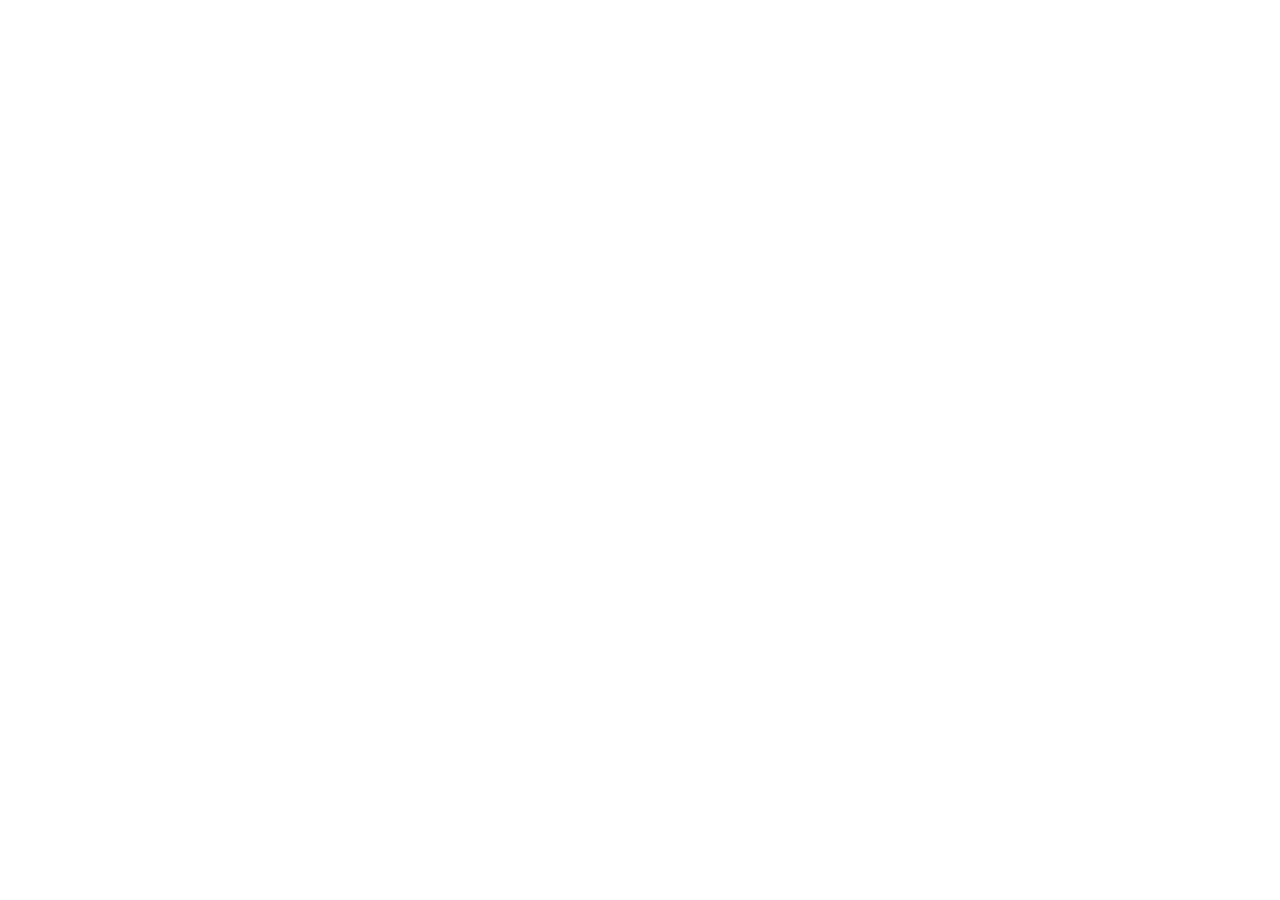
==== index.html @ 19e60c7f "Update index.html" ====
<!DOCTYPE html>
<html>
<head>
    <title>Pagina de Animales</title>
    <meta charset="UTF-8">
    <link rel="stylesheet" href="1.css">
</head>
<body>
    <div class="main">

    </div>
</body>
</html>
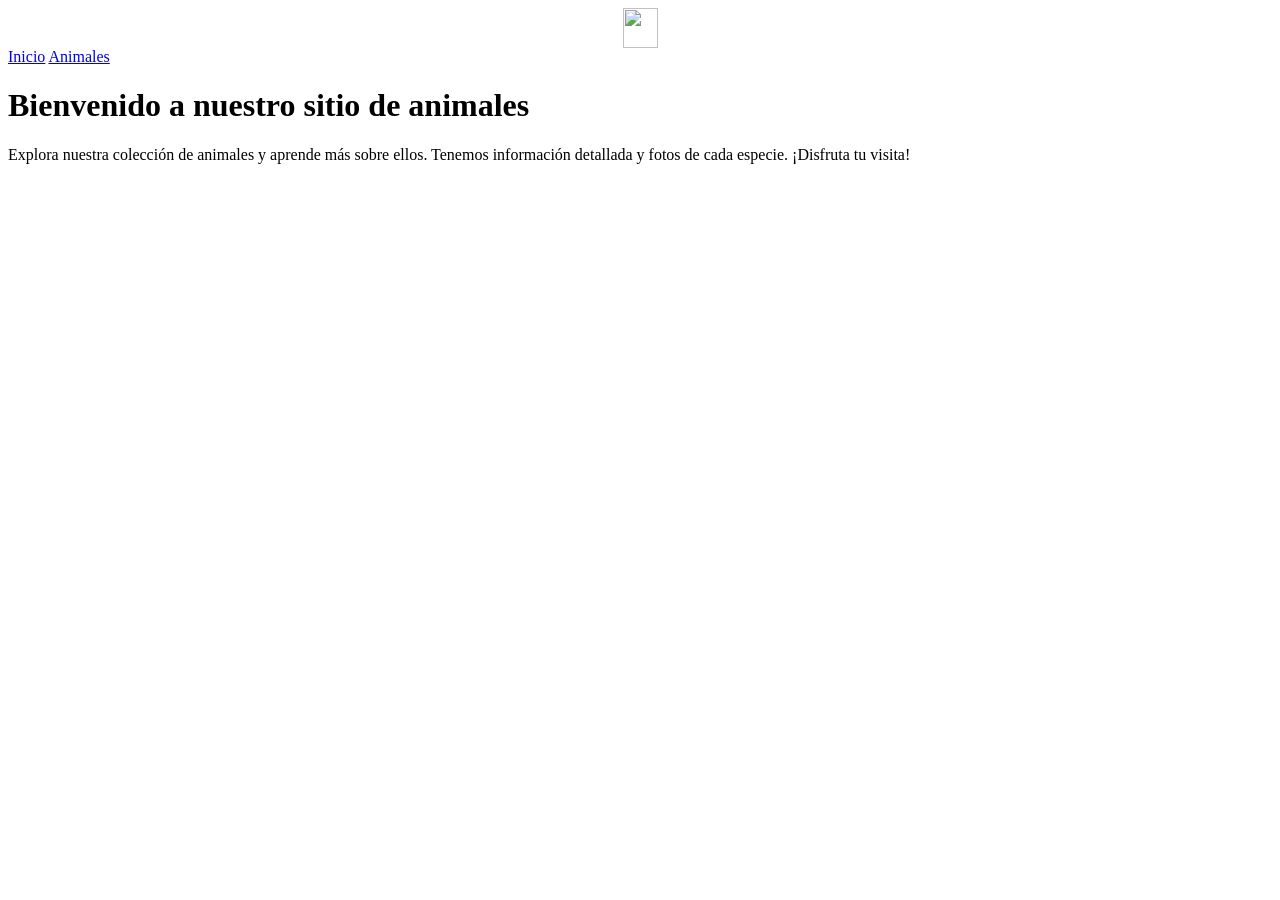
==== commit d6401442: "Update index.html" ====
--- a/index.html
+++ b/index.html
@@ -1,13 +1,28 @@
-<!DOCTYPE html>
-<html>
-<head>
-    <title>Pagina de Animales</title>
-    <meta charset="UTF-8">
-    <link rel="stylesheet" href="1.css">
-</head>
-<body>
-    <div class="main">
-
-    </div>
-</body>
-</html>
+<!DOCTYPE html>
+<html>
+<head>
+   <meta charset="utf-8">
+  <meta name="viewport" content="width=device-width">
+  <link rel="stylesheet" href="css/styles.css">
+  <link rel="preconnect" href="https://fonts.googleapis.com">
+  <link rel="preconnect" href="https://fonts.gstatic.com" crossorigin>
+  <link href="https://fonts.googleapis.com/css2?family=Google+Sans:ital,opsz,wght@0,17..18,400..700;1,17..18,400..700&display=swap" rel="stylesheet">
+</head>
+<body>
+<nav class="navbar">
+    <div class="logo">
+        <img src="img/logo.png" width="35" height="40" style="display: block; margin: 0 auto;">
+    </div>
+    <div class="menu">
+        <a href="index.html">Inicio</a>
+        <a href="animales.html">Animales</a>
+    </div>
+</nav>
+
+<div class="container">
+    <h1>Bienvenido a nuestro sitio de animales</h1>
+    <p>Explora nuestra colección de animales y aprende más sobre ellos. Tenemos información detallada y fotos de cada especie. ¡Disfruta tu visita!</p>
+</div>
+</div>
+</body>
+</html>
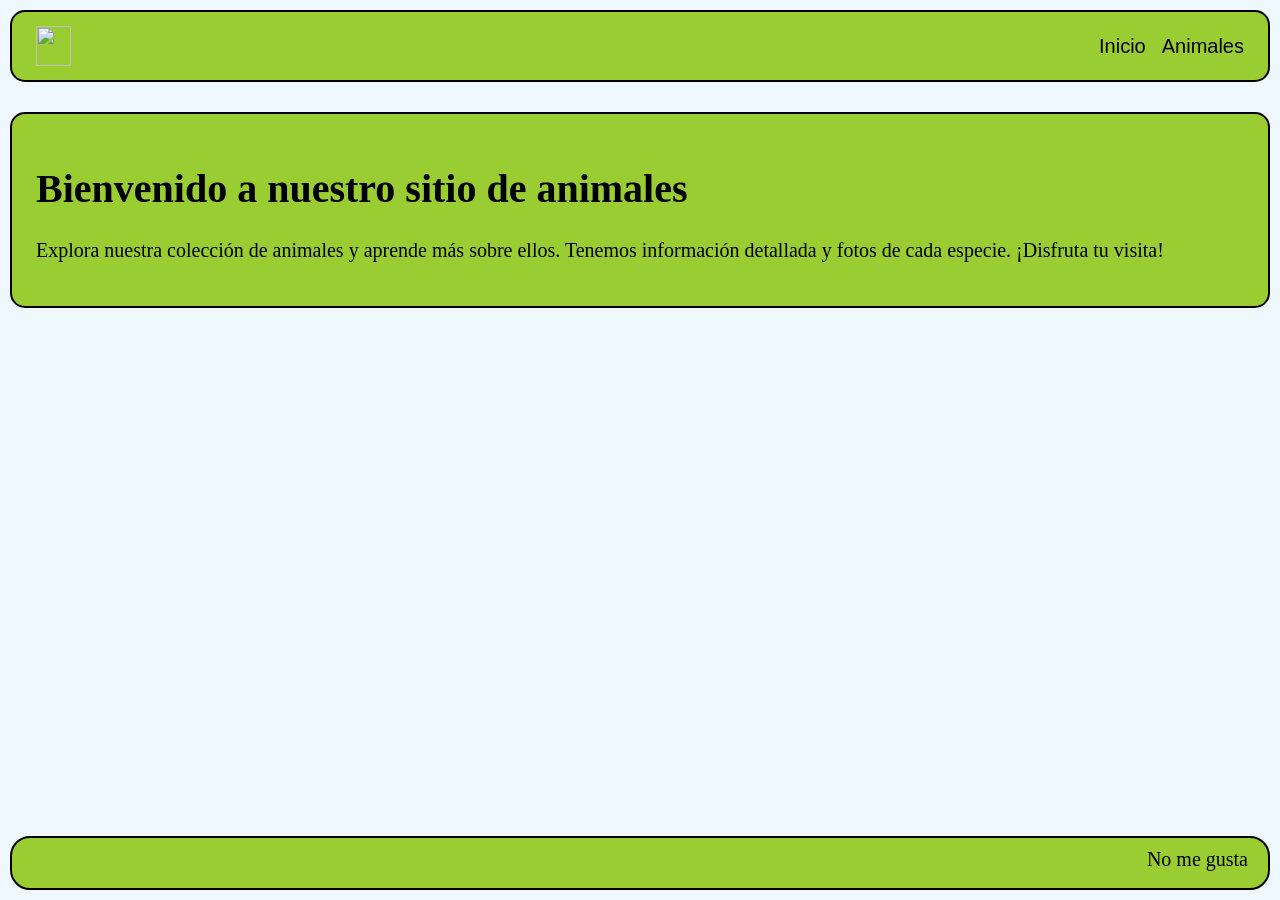
==== commit 26d92ec9: "Add files via upload" ====
--- a/index.html
+++ b/index.html
@@ -10,12 +10,10 @@
 </head>
 <body>
 <nav class="navbar">
-    <div class="logo">
-        <img src="img/logo.png" width="35" height="40" style="display: block; margin: 0 auto;">
-    </div>
+    <div class="logo"><a href="index.html"><img src="img/logo.png" width="35" height="40" style="display: block; margin: 0 auto;"></a></div>
     <div class="menu">
         <a href="index.html">Inicio</a>
-        <a href="animales.html">Animales</a>
+        <a href="secciones/animales.html">Animales</a>
     </div>
 </nav>
 
@@ -24,5 +22,12 @@
     <p>Explora nuestra colección de animales y aprende más sobre ellos. Tenemos información detallada y fotos de cada especie. ¡Disfruta tu visita!</p>
 </div>
 </div>
+<footer>
+   <div class="opinion">
+    <a href="*" class="footer">No me gusta</a>
+   </div>
+</footer>
 </body>
 </html>
+
+
--- a/css/styles.css
+++ b/css/styles.css
@@ -0,0 +1,169 @@
+body {
+   background-color: #7d7d7d;
+   margin: 0;
+   min-height: 100vh;
+   background-color: aliceblue;
+   background-image: url(../img/fondo.jpg);
+   background-position: center;
+   background-repeat: no-repeat;
+   background-size: cover;
+   min-height: 100vh;
+   
+   
+   display: flex;
+   flex-direction: column;
+}
+
+.navbar {
+    margin: 10px;
+    display: flex;
+    justify-content: space-between;
+    align-items: center;
+    padding: 24px;
+    background-color: yellowgreen;
+    font-family: "Google Sans", sans-serif;
+    color: black;
+    border: solid black 2.2px; /* EDITAR */
+    border-radius: 15px;
+    font-size: 20px;
+    height: 20px;
+}
+
+.container { 
+    margin: 10px;
+    background-color: yellowgreen;
+    padding: 24px;
+    border-radius: 15px;
+    color: black;
+    margin-top: 20px;
+    border: solid black 2.2px; /* EDITAR */
+    font-size: 20px;
+}
+
+.menu {
+    display: flex;
+    gap: 16px;
+}
+
+.menu a {
+    color: black;
+    text-decoration: none;
+}
+
+.animales {
+    display: flex;
+    flex-wrap: wrap;
+    justify-content: center;
+    gap: 16px;
+    margin: 10px;
+    border-radius: 15px;
+    color: black;
+    margin-top: 20px;  
+ 
+}
+.marco{
+    display: flex;
+    width: 20vw;
+
+    height: auto;
+    border-radius: 5%;
+    background-color: transparent;
+    border: solid transparent 2.2px;
+    justify-content: center;
+    padding: 10px;
+    align-items: center;
+    flex-direction: column;
+}
+.animal1,
+.animal2,
+.animal3,
+.animal4,
+.animal5,
+.animal6,
+.animal7,
+.animal8,
+.animal9,
+.animal10 {
+    display: flex;
+    justify-content: center;
+    align-items: center;
+    background-color: #7d7d7d;
+    width: 10vw;
+    aspect-ratio: 1 / 1;
+    border-radius: 50%;
+    padding: 1rem;
+    box-sizing: border-box;
+    border: solid black 2.2px;
+}
+.textcuadro{
+    color:whitesmoke;
+    padding: 10px;
+}
+
+.navbar2 {
+    display: flex;
+    justify-content: center;
+    align-items: center;
+    padding: 24px;
+    margin-top: 5px;
+    background-color: yellowgreen;
+    margin: 10px;
+    font-family: "Google Sans", sans-serif;
+    color: black;
+    border: solid black 2.2px; /* EDITAR */
+    border-radius: 15px;
+    font-size: 20px;
+    height: 5px;
+}
+
+.secciones{
+    display: flex;
+    justify-content: space-evenly;
+    width: 100vw;
+}
+
+.navbar3,
+.navbar4,
+.navbar5 {
+    display: flex;
+    justify-content: center;
+    align-items: center;
+    padding: 24px;
+    margin-top: 5px;
+    background-color: yellowgreen;
+    margin: 10px;
+    font-family: "Google Sans", sans-serif;
+    color: black;
+    border: solid black 2.2px; /* EDITAR */
+    border-radius: 15px;
+    font-size: 20px;
+    height: 5px;
+    width: 50%;
+}
+
+footer {
+
+    margin-top: auto;
+    background-color: red;
+    height: 30px;
+    margin-left: 10px;
+    margin-right: 10px;
+    margin-bottom: 10px;
+    font-size: 20px;
+    padding: 10px;
+    border-radius: 20px;
+    background-color: yellowgreen;
+    border: solid black 2.2px; /* EDITAR */
+}
+
+.opinion {
+    display: flex;
+    justify-content:end;
+    text-align: center;
+    padding-right: 10px;
+}
+
+.footer {
+    text-decoration: none;
+    color:black;
+}|
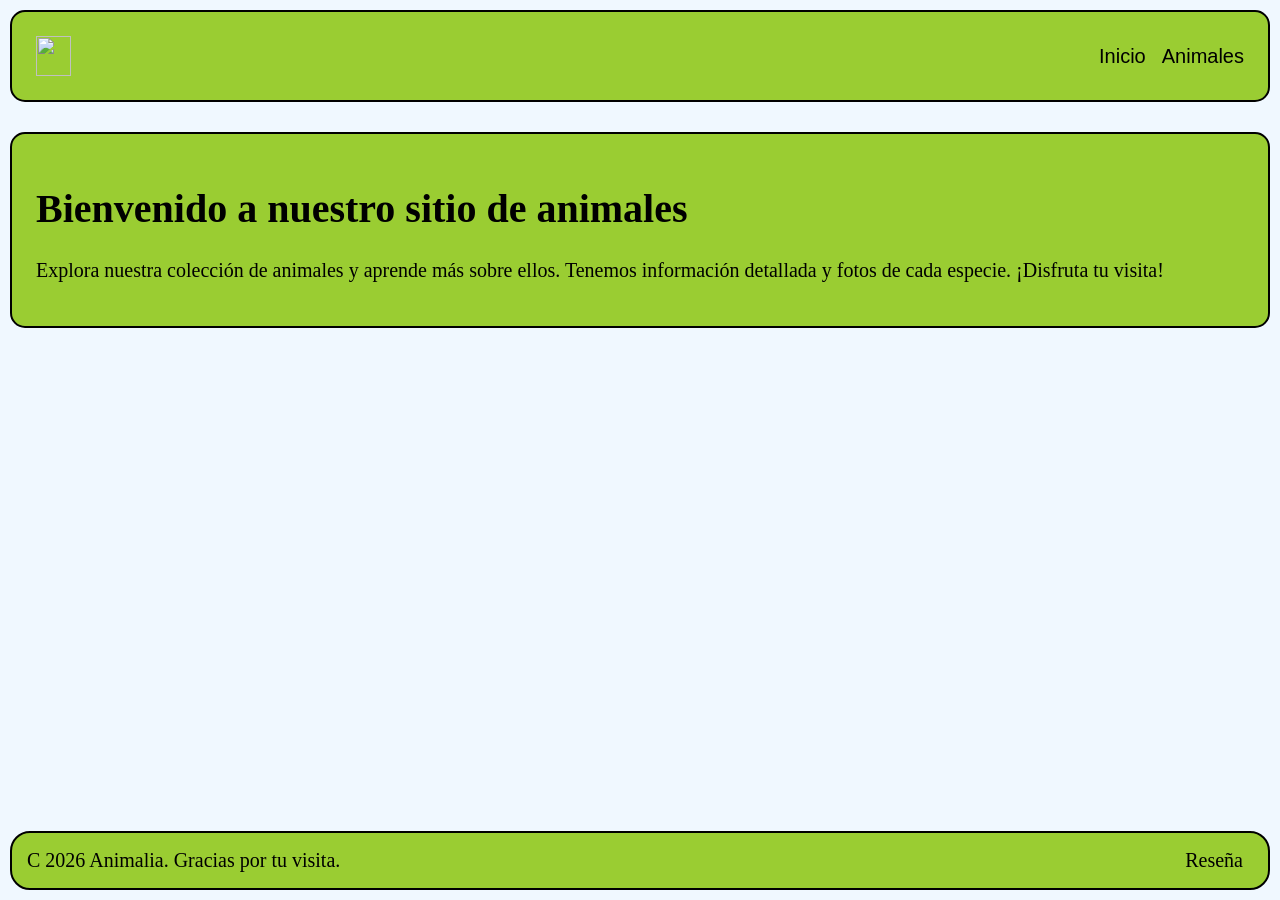
==== commit 3bc2933c: "Add files via upload" ====
--- a/index.html
+++ b/index.html
@@ -4,6 +4,7 @@
    <meta charset="utf-8">
   <meta name="viewport" content="width=device-width">
   <link rel="stylesheet" href="css/styles.css">
+  <title>Animalia</title>
   <link rel="preconnect" href="https://fonts.googleapis.com">
   <link rel="preconnect" href="https://fonts.gstatic.com" crossorigin>
   <link href="https://fonts.googleapis.com/css2?family=Google+Sans:ital,opsz,wght@0,17..18,400..700;1,17..18,400..700&display=swap" rel="stylesheet">
@@ -17,14 +18,19 @@
     </div>
 </nav>
 
-<div class="container">
-    <h1>Bienvenido a nuestro sitio de animales</h1>
-    <p>Explora nuestra colección de animales y aprende más sobre ellos. Tenemos información detallada y fotos de cada especie. ¡Disfruta tu visita!</p>
-</div>
-</div>
+<main class="main">
+  <div class="container">
+      <h1>Bienvenido a nuestro sitio de animales</h1>
+      <p>Explora nuestra colección de animales y aprende más sobre ellos. Tenemos información detallada y fotos de cada especie. ¡Disfruta tu visita!</p>
+  </div>
+</main>
 <footer>
+   <div class="derechos">
+     <a>C 2026 Animalia. Gracias por tu visita.</a>
+   </div>
    <div class="opinion">
-    <a href="*" class="footer">No me gusta</a>
+    <a href="*" class="footer">Reseña</a>
+
    </div>
 </footer>
 </body>
--- a/css/styles.css
+++ b/css/styles.css
@@ -1,17 +1,19 @@
+html {
+    height: 100%;
+}
+
 body {
-   background-color: #7d7d7d;
-   margin: 0;
-   min-height: 100vh;
-   background-color: aliceblue;
-   background-image: url(../img/fondo.jpg);
-   background-position: center;
-   background-repeat: no-repeat;
-   background-size: cover;
-   min-height: 100vh;
-   
-   
-   display: flex;
-   flex-direction: column;
+    margin: 0;
+    min-height: 100vh;
+    background-color: aliceblue;
+    background-image: url(../img/fondo.jpg);
+    background-size: cover;
+    background-position: center;
+    background-repeat: no-repeat;
+    background-attachment: fixed;
+    display: flex;
+    flex-direction: column;
+    box-sizing: border-box;
 }
 
 .navbar {
@@ -23,26 +25,33 @@
     background-color: yellowgreen;
     font-family: "Google Sans", sans-serif;
     color: black;
-    border: solid black 2.2px; /* EDITAR */
+    border: solid black 2.2px;
     border-radius: 15px;
     font-size: 20px;
-    height: 20px;
+    height: auto;
 }
 
-.container { 
+.container {
     margin: 10px;
     background-color: yellowgreen;
     padding: 24px;
     border-radius: 15px;
     color: black;
     margin-top: 20px;
-    border: solid black 2.2px; /* EDITAR */
+    border: solid black 2.2px;
     font-size: 20px;
+}
+
+.main {
+    flex: 1;
+    display: flex;
+    flex-direction: column;
 }
 
 .menu {
     display: flex;
     gap: 16px;
+    flex-wrap: wrap;
 }
 
 .menu a {
@@ -58,13 +67,12 @@
     margin: 10px;
     border-radius: 15px;
     color: black;
-    margin-top: 20px;  
- 
+    margin-top: 20px;
 }
-.marco{
+
+.marco {
     display: flex;
-    width: 20vw;
-
+    width: clamp(120px, 20vw, 220px);
     height: auto;
     border-radius: 5%;
     background-color: transparent;
@@ -74,6 +82,7 @@
     align-items: center;
     flex-direction: column;
 }
+
 .animal1,
 .animal2,
 .animal3,
@@ -88,16 +97,23 @@
     justify-content: center;
     align-items: center;
     background-color: #7d7d7d;
-    width: 10vw;
+    width: clamp(60px, 10vw, 120px);
     aspect-ratio: 1 / 1;
     border-radius: 50%;
     padding: 1rem;
-    box-sizing: border-box;
     border: solid black 2.2px;
 }
-.textcuadro{
-    color:whitesmoke;
+
+.textcuadro {
+    color: whitesmoke;
     padding: 10px;
+}
+
+.secciones {
+    display: flex;
+    flex-wrap: wrap;
+    gap: 0;
+    
 }
 
 .navbar2 {
@@ -105,21 +121,15 @@
     justify-content: center;
     align-items: center;
     padding: 24px;
-    margin-top: 5px;
     background-color: yellowgreen;
     margin: 10px;
     font-family: "Google Sans", sans-serif;
     color: black;
-    border: solid black 2.2px; /* EDITAR */
+    border: solid black 2.2px;
     border-radius: 15px;
     font-size: 20px;
-    height: 5px;
-}
-
-.secciones{
-    display: flex;
-    justify-content: space-evenly;
-    width: 100vw;
+    height: auto;
+    width: calc(100% - 20px);
 }
 
 .navbar3,
@@ -129,41 +139,53 @@
     justify-content: center;
     align-items: center;
     padding: 24px;
-    margin-top: 5px;
     background-color: yellowgreen;
     margin: 10px;
     font-family: "Google Sans", sans-serif;
     color: black;
-    border: solid black 2.2px; /* EDITAR */
+    border: solid black 2.2px;
     border-radius: 15px;
     font-size: 20px;
-    height: 5px;
-    width: 50%;
+    height: auto;
+    flex: 1;
+    min-width: 150px;
 }
 
 footer {
-
-    margin-top: auto;
-    background-color: red;
-    height: 30px;
-    margin-left: 10px;
-    margin-right: 10px;
-    margin-bottom: 10px;
-    font-size: 20px;
-    padding: 10px;
+    display: flex;
+    flex-wrap: wrap;
+    align-items: center;
+    justify-content: space-between;
+    margin: auto 10px 10px 10px;
+    background-color: yellowgreen;
+    padding: 10px 15px;
     border-radius: 20px;
-    background-color: yellowgreen;
-    border: solid black 2.2px; /* EDITAR */
+    border: solid black 2.2px;
 }
 
 .opinion {
     display: flex;
-    justify-content:end;
-    text-align: center;
-    padding-right: 10px;
+    align-items: center;
+    justify-content: flex-end;
+    gap: 10px;
+}
+
+.derechos {
+    display: flex;
+    align-items: center;
+    font-size: 20px;
+    flex: 1;
+}
+
+.derechos a,
+.footer {
+    text-decoration: none;
+    color: black;
+    font-size: 20px;
 }
 
 .footer {
-    text-decoration: none;
-    color:black;
-}|+    padding: 6px 10px;
+    border: none;
+    background-color: transparent;
+}
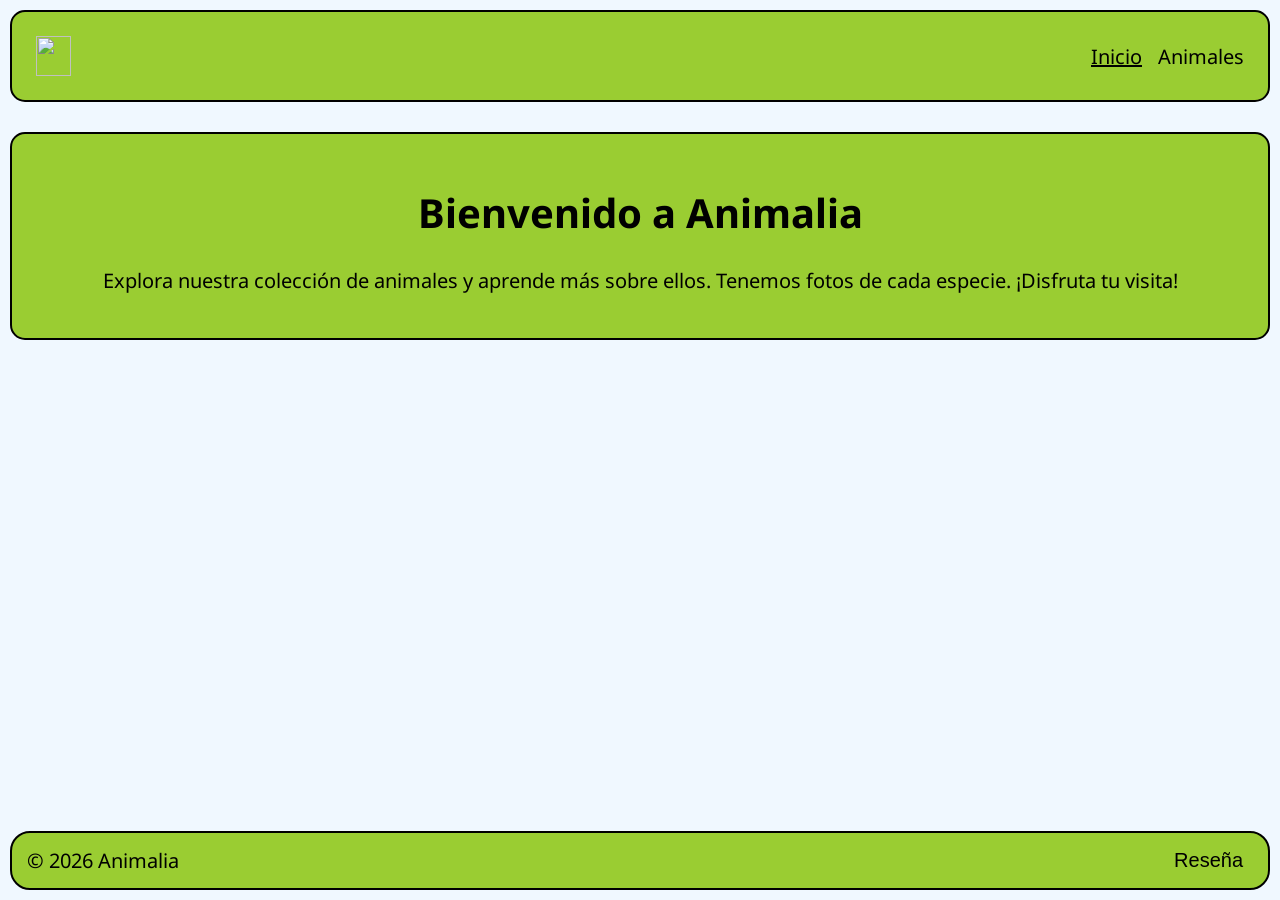
==== commit ea631693: "Add files via upload" ====
--- a/index.html
+++ b/index.html
@@ -6,31 +6,38 @@
   <link rel="stylesheet" href="css/styles.css">
   <title>Animalia</title>
   <link rel="preconnect" href="https://fonts.googleapis.com">
-  <link rel="preconnect" href="https://fonts.gstatic.com" crossorigin>
-  <link href="https://fonts.googleapis.com/css2?family=Google+Sans:ital,opsz,wght@0,17..18,400..700;1,17..18,400..700&display=swap" rel="stylesheet">
+<link rel="preconnect" href="https://fonts.gstatic.com" crossorigin>
+<link href="https://fonts.googleapis.com/css2?family=Noto+Sans:ital,wght@0,100..900;1,100..900&display=swap" rel="stylesheet">
+<script>
+     function resena() {
+       let opinion = prompt("Tu reseña de la web: ");
+       if (opinion) {
+         alert("Gracias por tu reseña: " + opinion);
+       }
+     }
+   </script>
 </head>
 <body>
 <nav class="navbar">
     <div class="logo"><a href="index.html"><img src="img/logo.png" width="35" height="40" style="display: block; margin: 0 auto;"></a></div>
     <div class="menu">
-        <a href="index.html">Inicio</a>
+        <a href="index.html" style="text-decoration:underline;">Inicio</a>
         <a href="secciones/animales.html">Animales</a>
     </div>
 </nav>
 
 <main class="main">
-  <div class="container">
-      <h1>Bienvenido a nuestro sitio de animales</h1>
-      <p>Explora nuestra colección de animales y aprende más sobre ellos. Tenemos información detallada y fotos de cada especie. ¡Disfruta tu visita!</p>
+  <div class="container" style="text-align: center;">
+      <h1>Bienvenido a Animalia</h1>
+      <p>Explora nuestra colección de animales y aprende más sobre ellos. Tenemos fotos de cada especie. ¡Disfruta tu visita!</p>
   </div>
 </main>
 <footer>
    <div class="derechos">
-     <a>C 2026 Animalia. Gracias por tu visita.</a>
+     <a>© 2026 Animalia</a>
    </div>
    <div class="opinion">
-    <a href="*" class="footer">Reseña</a>
-
+    <button class="footer" onclick="resena()">Reseña</button>
    </div>
 </footer>
 </body>
--- a/css/styles.css
+++ b/css/styles.css
@@ -13,6 +13,7 @@
     background-attachment: fixed;
     display: flex;
     flex-direction: column;
+    font-family: "Noto Sans", sans-serif;
     box-sizing: border-box;
 }
 
@@ -23,7 +24,6 @@
     align-items: center;
     padding: 24px;
     background-color: yellowgreen;
-    font-family: "Google Sans", sans-serif;
     color: black;
     border: solid black 2.2px;
     border-radius: 15px;
@@ -72,7 +72,6 @@
 
 .marco {
     display: flex;
-    width: clamp(120px, 20vw, 220px);
     height: auto;
     border-radius: 5%;
     background-color: transparent;
@@ -101,12 +100,17 @@
     aspect-ratio: 1 / 1;
     border-radius: 50%;
     padding: 1rem;
-    border: solid black 2.2px;
+    border: solid black 3px;
 }
 
 .textcuadro {
-    color: whitesmoke;
-    padding: 10px;
+    color: white;
+    font-weight: bold;
+    font-size: 16px;
+    border-radius: 16px;
+    border: solid black 3px;
+    padding: 6px;
+    margin: 10px;
 }
 
 .secciones {
@@ -129,7 +133,6 @@
     border-radius: 15px;
     font-size: 20px;
     height: auto;
-    width: calc(100% - 20px);
 }
 
 .navbar3,
